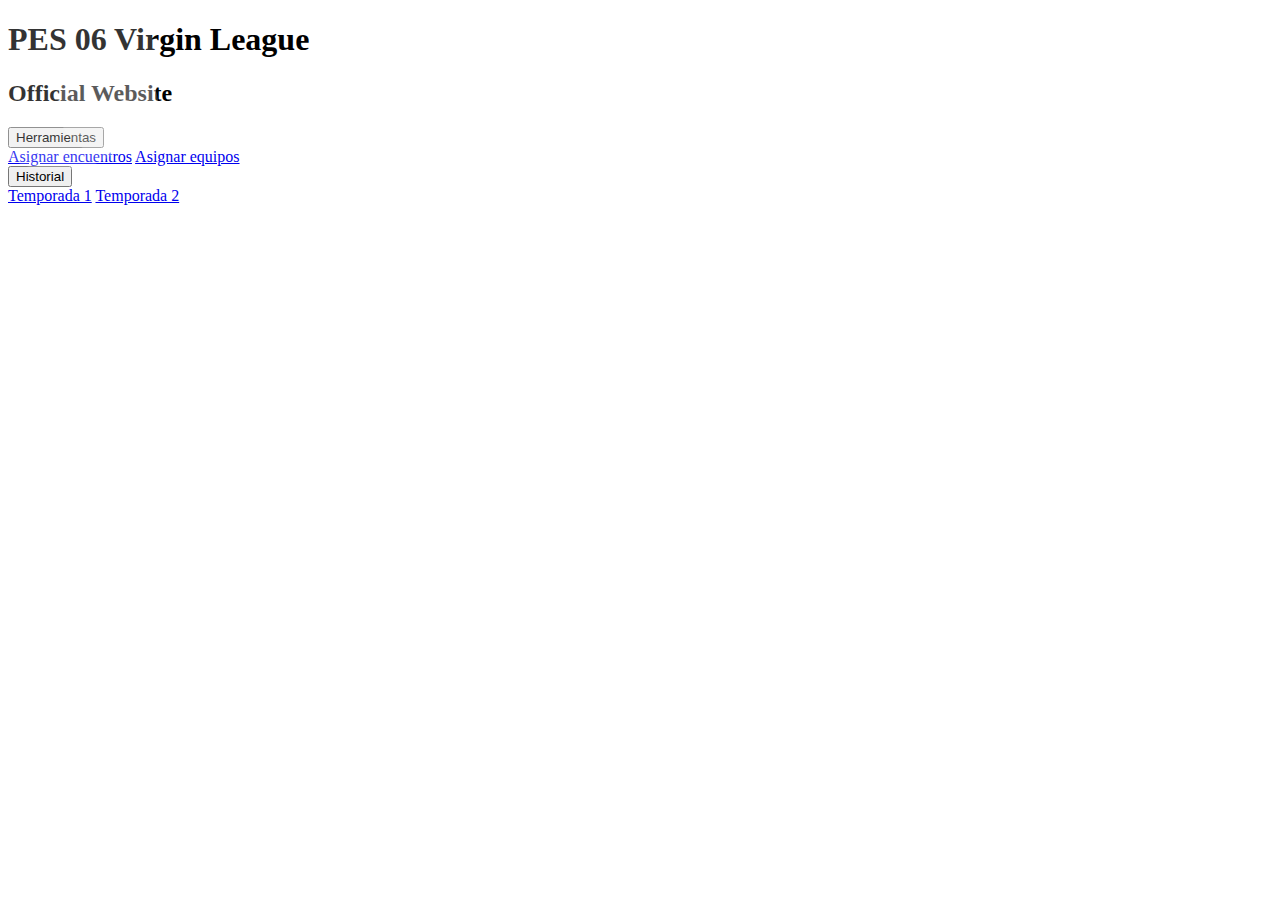
==== index.html @ 732af88b "Add files via upload" ====
<!DOCTYPE html>
<html lang="es">
<head>
    <meta charset="UTF-8">
    <meta name="viewport" content="width=device-width, initial-scale=1.0">
    <title>PES 06 Virgin League</title>
    <link rel="stylesheet" href="css/styles.css">
    <style>
        body {
            position: relative;
            overflow: hidden;
        }

        .circle {
            position: absolute;
            border-radius: 50%;
            background: rgba(255, 255, 255, 0.2);
            z-index: 0;
        }

        .circle1 {
            width: 200px;
            height: 200px;
            top: -50px;
            left: -50px;
        }

        .circle2 {
            width: 300px;
            height: 300px;
            bottom: -150px;
            right: -150px;
        }

        .circle3 {
            width: 100px;
            height: 100px;
            bottom: 50px;
            left: 50px;
        }

        .overlay {
            position: fixed;
            top: 0;
            left: 0;
            width: 100%;
            height: 100%;
            background-color: rgba(0,0,0,0.7);
            display: none;
            justify-content: center;
            align-items: center;
            z-index: 2;
        }

        .overlay img {
            max-width: 90%;
            max-height: 90%;
            border: 5px solid white;
            border-radius: 10px;
        }
    </style>
</head>
<body>
    <div class="circle circle1"></div>
    <div class="circle circle2"></div>
    <div class="circle circle3"></div>
    <div class="container">
        <h1>PES 06 Virgin League</h1>
        <h2>Official Website</h2>
        <div class="menu">
            <div class="dropdown">
                <button class="btn btn-menu" onclick="toggleDropdown('herramientas-dropdown')">Herramientas</button>
                <div id="herramientas-dropdown" class="dropdown-content">
                    <a href="asignar-encuentros.html">Asignar encuentros</a>
                    <a href="asignar-equipos.html">Asignar equipos</a>
                </div>
            </div>
            <div class="dropdown">
                <button class="btn btn-menu" onclick="toggleDropdown('historial-dropdown')">Historial</button>
                <div id="historial-dropdown" class="dropdown-content">
                    <a href="#" onclick="mostrarImagen('primera.png')">Temporada 1</a>
                    <a href="#">Temporada 2</a>
                </div>
            </div>
        </div>
    </div>
    <div id="overlay" class="overlay" onclick="ocultarImagen()">
        <img id="overlay-img" src="" alt="Temporada 1">
    </div>
    <script>
        // JavaScript functions for dropdown and image overlay functionality
        function toggleDropdown(dropdownId) {
            document.getElementById(dropdownId).classList.toggle("show");
        }

        window.onclick = function(event) {
            if (!event.target.matches('.btn-menu')) {
                var dropdowns = document.getElementsByClassName("dropdown-content");
                for (var i = 0; i < dropdowns.length; i++) {
                    var openDropdown = dropdowns[i];
                    if (openDropdown.classList.contains('show')) {
                        openDropdown.classList.remove('show');
                    }
                }
            }
        }

        function mostrarImagen(imageSrc) {
            var overlay = document.getElementById("overlay");
            var overlayImg = document.getElementById("overlay-img");
            overlayImg.src = imageSrc;
            overlay.style.display = "flex";
        }

        function ocultarImagen() {
            document.getElementById("overlay").style.display = "none";
        }
    </script>
</body>
</html>
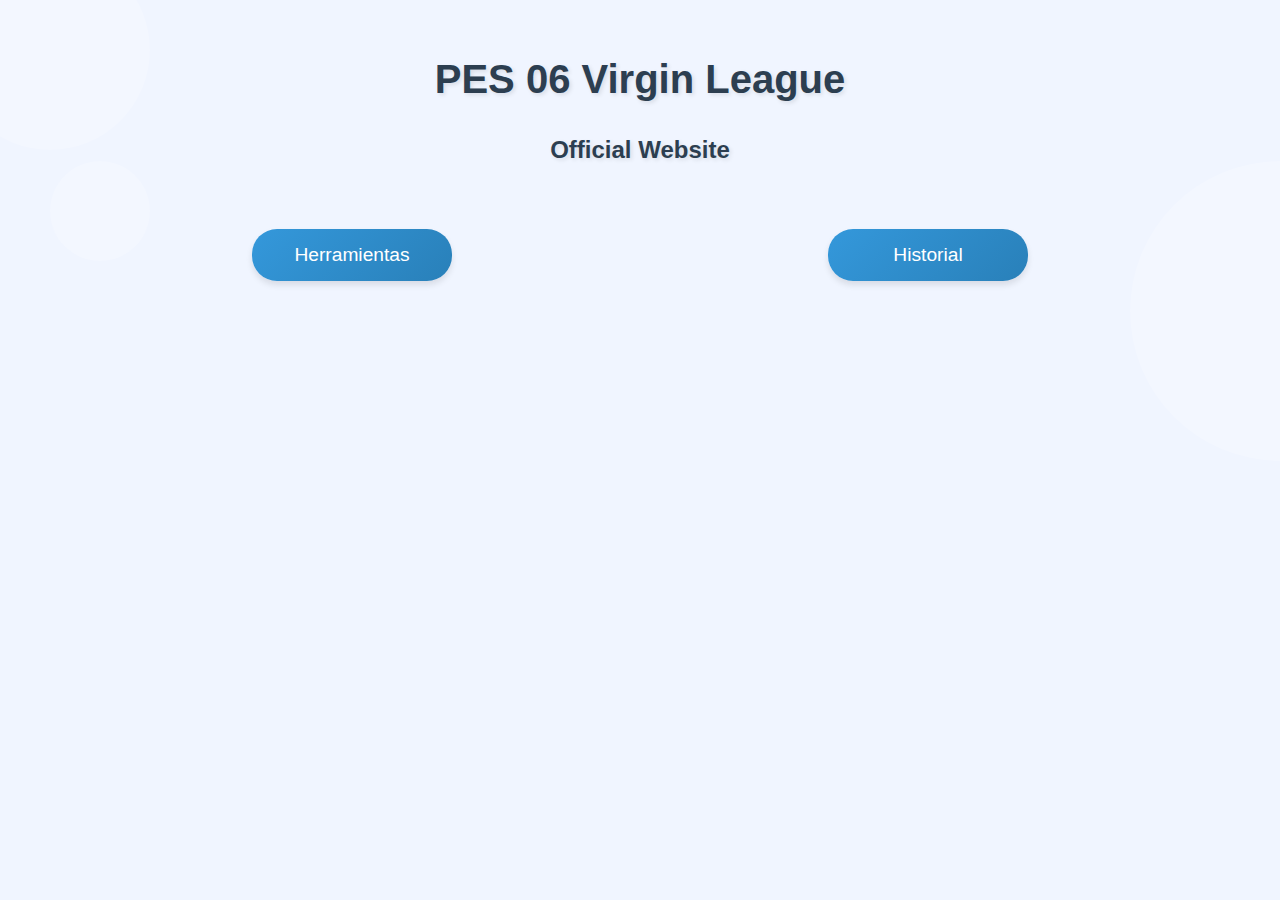
==== commit 7674e672: "Update index.html" ====
--- a/index.html
+++ b/index.html
@@ -5,6 +5,7 @@
     <meta name="viewport" content="width=device-width, initial-scale=1.0">
     <title>PES 06 Virgin League</title>
     <link rel="stylesheet" href="css/styles.css">
+    <link rel="icon" href="icono.ico" type="image/x-icon">
     <style>
         body {
             position: relative;
@@ -117,4 +118,4 @@
         }
     </script>
 </body>
-</html>+</html>
--- a/css/styles.css
+++ b/css/styles.css
@@ -0,0 +1,210 @@
+body {
+    font-family: 'Segoe UI', Tahoma, Geneva, Verdana, sans-serif;
+    line-height: 1.6;
+    margin: 0;
+    padding: 0;
+    background-color: #f0f5ff;
+    color: #333;
+}
+
+.container {
+    width: 90%;
+    max-width: 1200px;
+    margin: auto;
+    padding: 20px;
+    position: relative;
+}
+
+h1 {
+    color: #2c3e50;
+    text-align: center;
+    margin-bottom: 10px;
+    font-size: 2.5em;
+    text-shadow: 2px 2px 4px rgba(0,0,0,0.1);
+}
+
+h2 {
+    color: #2c3e50;
+    text-align: center;
+    margin-bottom: 30px;
+    font-size: 1.5em;
+    text-shadow: 2px 2px 4px rgba(0,0,0,0.1);
+}
+
+.menu {
+    display: flex;
+    justify-content: space-around;
+    margin-top: 50px;
+    flex-wrap: wrap;
+}
+
+.btn {
+    display: inline-block;
+    background: linear-gradient(135deg, #3498db, #2980b9);
+    color: #fff;
+    padding: 12px 24px;
+    text-decoration: none;
+    border-radius: 25px;
+    transition: all 0.3s ease;
+    box-shadow: 0 4px 6px rgba(0,0,0,0.1);
+    border: none;
+    cursor: pointer;
+    font-size: 1em;
+    margin: 10px 0;
+}
+
+.btn:hover {
+    background: linear-gradient(135deg, #2980b9, #3498db);
+    transform: translateY(-2px);
+    box-shadow: 0 6px 8px rgba(0,0,0,0.15);
+}
+
+.btn-inicio {
+    position: absolute;
+    top: 20px;
+    left: 20px;
+    padding: 12px 24px;
+    font-size: 1.1em;
+}
+
+.btn-menu {
+    width: 200px;
+    font-size: 1.2em;
+    padding: 15px 30px;
+}
+
+.input-group {
+    margin-bottom: 20px;
+    display: flex;
+    flex-wrap: wrap;
+    align-items: center;
+}
+
+.input-group label {
+    margin-right: 10px;
+    margin-bottom: 5px;
+}
+
+input[type="number"], input[type="text"] {
+    padding: 10px;
+    margin-right: 10px;
+    border: none;
+    border-radius: 20px;
+    box-shadow: inset 0 2px 4px rgba(0,0,0,0.1);
+    width: 125px;
+    margin-bottom: 10px;
+}
+
+.listas-container {
+    display: flex;
+    justify-content: space-between;
+    flex-wrap: wrap;
+}
+
+.lista {
+    width: 100%;
+    background-color: #fff;
+    padding: 20px;
+    border-radius: 15px;
+    box-shadow: 0 4px 6px rgba(0,0,0,0.1);
+    margin-bottom: 20px;
+}
+
+@media (min-width: 768px) {
+    .lista {
+        width: 45%;
+    }
+}
+
+ul {
+    list-style-type: none;
+    padding: 0;
+}
+
+li {
+    margin-bottom: 10px;
+}
+
+#resultado, #torneo {
+    margin-top: 20px;
+    padding: 20px;
+    background-color: #fff;
+    border-radius: 15px;
+    box-shadow: 0 4px 6px rgba(0,0,0,0.1);
+}
+
+.resultado-item {
+    background-color: #f8f9fa;
+    padding: 10px;
+    margin-bottom: 10px;
+    border-radius: 10px;
+    cursor: pointer;
+    transition: background-color 0.3s ease;
+}
+
+.resultado-item:hover {
+    background-color: #e9ecef;
+}
+
+.resultado-item.revealed {
+    background-color: #d1ecf1;
+}
+
+.jugador {
+    color: blue;
+}
+
+.equipo {
+    color: red;
+}
+
+.toggle-container {
+    display: flex;
+    align-items: center;
+    margin-bottom: 20px;
+}
+
+#toggleReveal {
+    margin-right: 10px;
+}
+
+@media (max-width: 600px) {
+    .btn {
+        width: 100%;
+    }
+    
+    .input-group {
+        flex-direction: column;
+        align-items: stretch;
+    }
+    
+    .input-group input, .input-group button {
+        width: 100%;
+        margin-right: 0;
+    }
+    
+    .btn-inicio {
+        position: static;
+        margin-bottom: 20px;
+    }
+}
+
+.dropdown-content {
+    display: none;
+    position: absolute;
+    background-color: #f9f9f9;
+    min-width: 200px;
+    box-shadow: 0px 8px 16px 0px rgba(0,0,0,0.2);
+    z-index: 1;
+}
+
+.dropdown-content a {
+    color: black;
+    padding: 12px 16px;
+    text-decoration: none;
+    display: block;
+}
+
+.dropdown-content a:hover {background-color: #f1f1f1}
+
+.show {display:block;}
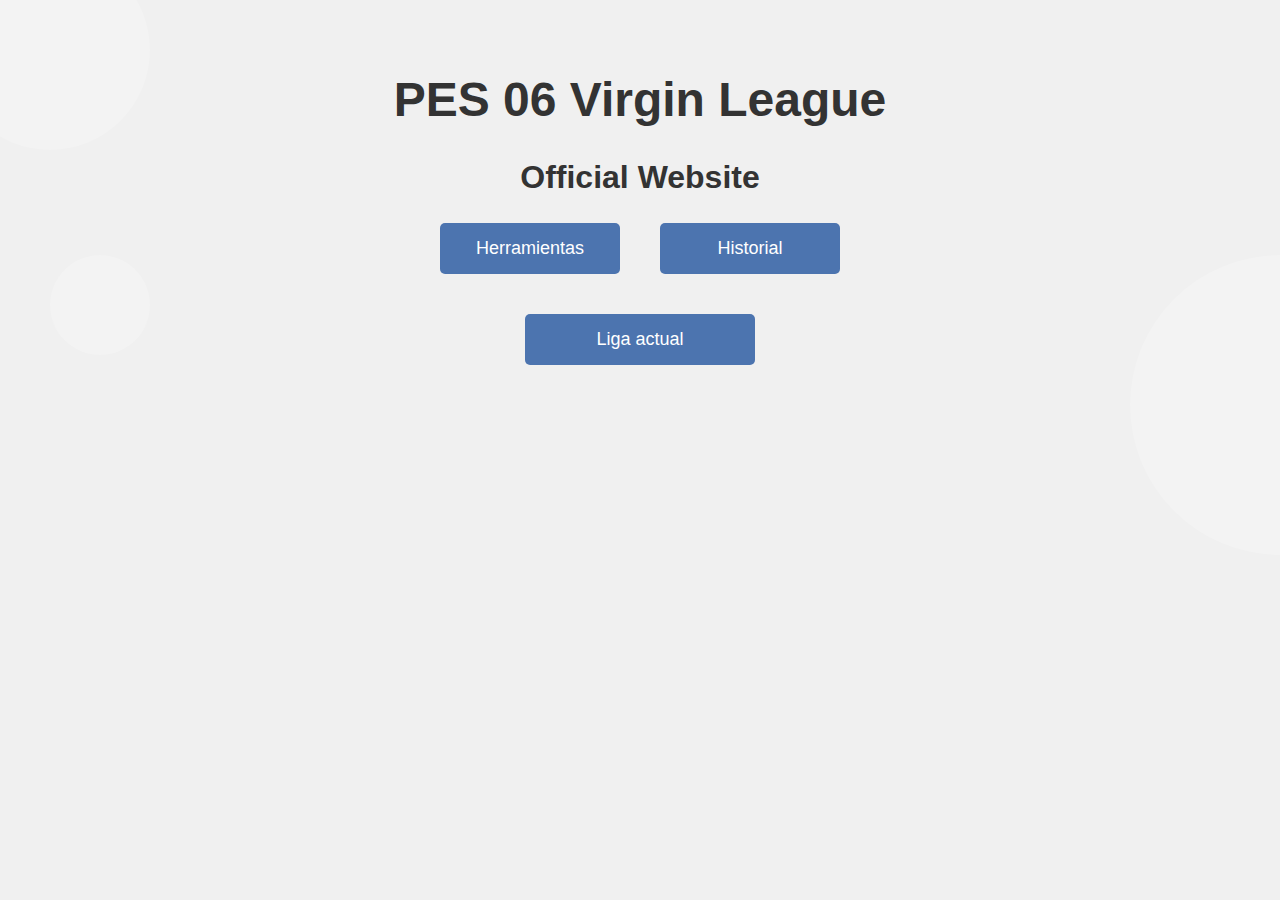
==== commit 3490998c: "Update index.html" ====
--- a/index.html
+++ b/index.html
@@ -4,12 +4,28 @@
     <meta charset="UTF-8">
     <meta name="viewport" content="width=device-width, initial-scale=1.0">
     <title>PES 06 Virgin League</title>
-    <link rel="stylesheet" href="css/styles.css">
     <link rel="icon" href="icono.ico" type="image/x-icon">
     <style>
         body {
+            font-family: Arial, sans-serif;
+            margin: 0;
+            padding: 0;
+            background-color: #f0f0f0;
             position: relative;
-            overflow: hidden;
+            overflow-x: hidden;
+        }
+
+        .container {
+            max-width: 1200px;
+            margin: 0 auto;
+            padding: 20px;
+            position: relative;
+            z-index: 1;
+        }
+
+        h1, h2 {
+            text-align: center;
+            color: #333;
         }
 
         .circle {
@@ -38,6 +54,66 @@
             height: 100px;
             bottom: 50px;
             left: 50px;
+        }
+
+        .menu {
+            display: flex;
+            flex-direction: column;
+            align-items: center;
+        }
+
+        .dropdown-row {
+            display: flex;
+            justify-content: center;
+            margin-bottom: 20px;
+            gap: 20px;
+        }
+
+        .btn-menu {
+            min-width: 120px;
+            padding: 10px 15px;
+            font-size: 16px;
+            cursor: pointer;
+            background-color: #4c74af;
+            color: white;
+            border: none;
+            border-radius: 5px;
+            transition: background-color 0.3s;
+            text-align: center;
+            text-decoration: none;
+        }
+
+        .btn-menu:hover {
+            background-color: #4553a0;
+        }
+
+        .btn-liga-actual {
+            margin-top: 20px;
+            display: inline-block;
+        }
+
+        .dropdown-content {
+            display: none;
+            position: absolute;
+            background-color: #f9f9f9;
+            min-width: 160px;
+            box-shadow: 0px 8px 16px 0px rgba(0,0,0,0.2);
+            z-index: 1;
+        }
+
+        .dropdown-content a {
+            color: black;
+            padding: 12px 16px;
+            text-decoration: none;
+            display: block;
+        }
+
+        .dropdown-content a:hover {
+            background-color: #f1f1f1;
+        }
+
+        .show {
+            display: block;
         }
 
         .overlay {
@@ -59,6 +135,56 @@
             border: 5px solid white;
             border-radius: 10px;
         }
+
+        /* Estilos para pantallas menores a 600px */
+        @media screen and (max-width: 600px) {
+            .container {
+                padding: 10px;
+            }
+
+            h1 {
+                font-size: 24px;
+            }
+
+            h2 {
+                font-size: 18px;
+            }
+
+            .dropdown-row {
+                flex-direction: column;
+                gap: 10px;
+            }
+
+            .btn-menu {
+                width: 100%;
+                max-width: 200px;
+            }
+        }
+
+        /* Estilos para pantallas de 1200px */
+        @media screen and (min-width: 1200px) {
+            .container {
+                padding: 40px;
+            }
+
+            h1 {
+                font-size: 48px;
+            }
+
+            h2 {
+                font-size: 32px;
+            }
+
+            .dropdown-row {
+                gap: 40px;
+            }
+
+            .btn-menu {
+                min-width: 180px;
+                font-size: 18px;
+                padding: 15px 25px;
+            }
+        }
     </style>
 </head>
 <body>
@@ -69,27 +195,29 @@
         <h1>PES 06 Virgin League</h1>
         <h2>Official Website</h2>
         <div class="menu">
-            <div class="dropdown">
-                <button class="btn btn-menu" onclick="toggleDropdown('herramientas-dropdown')">Herramientas</button>
-                <div id="herramientas-dropdown" class="dropdown-content">
-                    <a href="asignar-encuentros.html">Asignar encuentros</a>
-                    <a href="asignar-equipos.html">Asignar equipos</a>
+            <div class="dropdown-row">
+                <div class="dropdown">
+                    <button class="btn btn-menu" onclick="toggleDropdown('herramientas-dropdown')">Herramientas</button>
+                    <div id="herramientas-dropdown" class="dropdown-content">
+                        <a href="asignar-encuentros.html">Asignar encuentros</a>
+                        <a href="asignar-equipos.html">Asignar equipos</a>
+                    </div>
+                </div>
+                <div class="dropdown">
+                    <button class="btn btn-menu" onclick="toggleDropdown('historial-dropdown')">Historial</button>
+                    <div id="historial-dropdown" class="dropdown-content">
+                        <a href="#" onclick="mostrarImagen('primera.png')">Temporada 1</a>
+                        <a href="#">Temporada 2</a>
+                    </div>
                 </div>
             </div>
-            <div class="dropdown">
-                <button class="btn btn-menu" onclick="toggleDropdown('historial-dropdown')">Historial</button>
-                <div id="historial-dropdown" class="dropdown-content">
-                    <a href="#" onclick="mostrarImagen('primera.png')">Temporada 1</a>
-                    <a href="#">Temporada 2</a>
-                </div>
-            </div>
+            <a href="https://faustoguaita.github.io/Pagina-liga/" class="btn btn-menu btn-liga-actual">Liga actual</a>
         </div>
     </div>
     <div id="overlay" class="overlay" onclick="ocultarImagen()">
         <img id="overlay-img" src="" alt="Temporada 1">
     </div>
     <script>
-        // JavaScript functions for dropdown and image overlay functionality
         function toggleDropdown(dropdownId) {
             document.getElementById(dropdownId).classList.toggle("show");
         }
